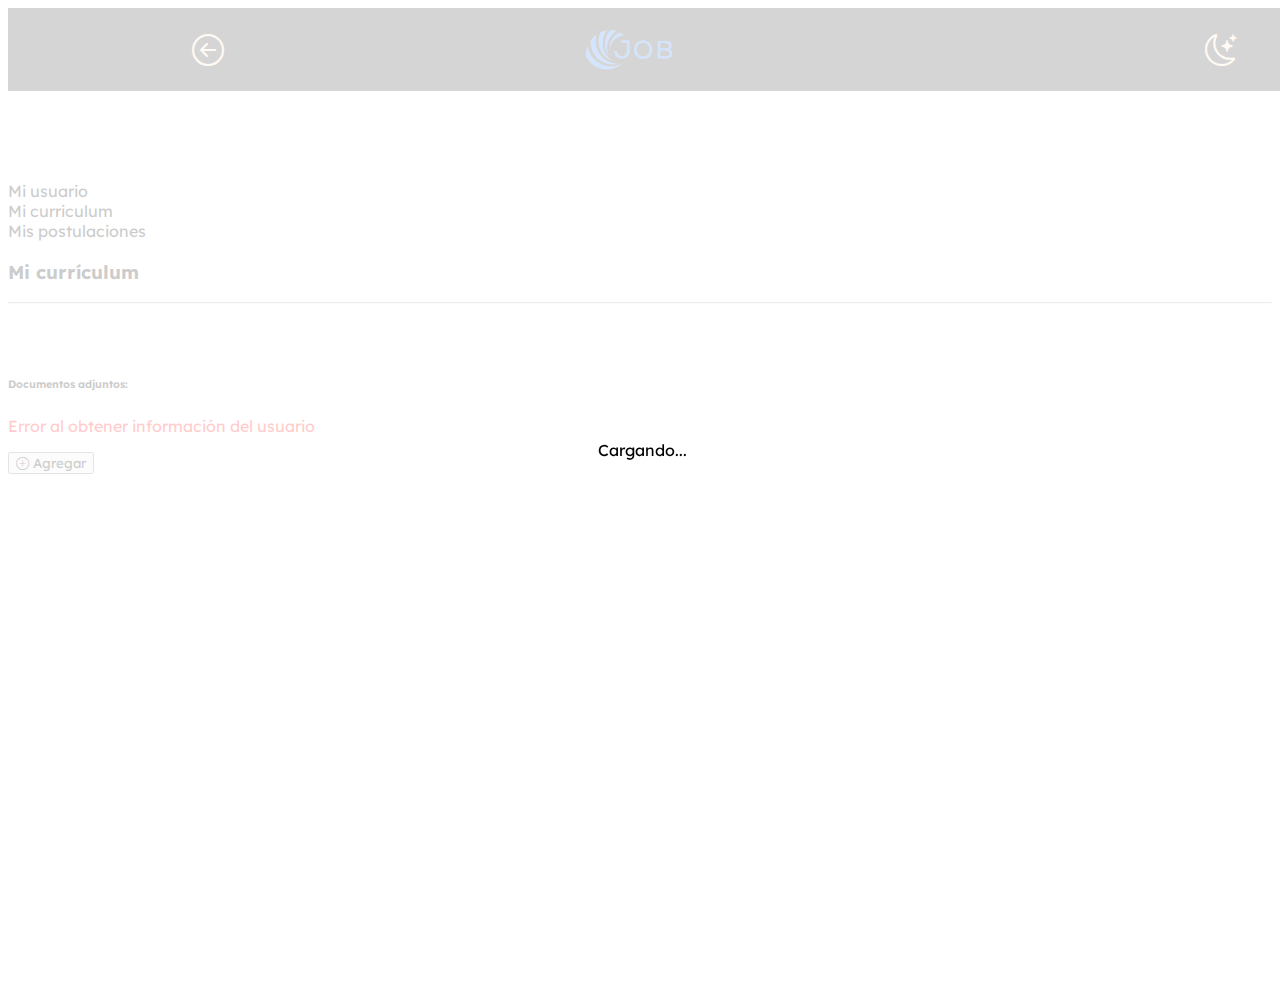
==== curriculum.html @ 1c1d722b "up" ====
<!DOCTYPE html>
<html lang="es" data-bs-theme="light">

<head>
    <meta charset="UTF-8">
    <meta name="viewport" content="width=device-width, initial-scale=1.0">
    <title>Document</title>
    <link href="https://cdn.jsdelivr.net/npm/bootstrap@5.3.2/dist/css/bootstrap.min.css" rel="stylesheet"
        integrity="sha384-T3c6CoIi6uLrA9TneNEoa7RxnatzjcDSCmG1MXxSR1GAsXEV/Dwwykc2MPK8M2HN" crossorigin="anonymous">

    <link rel="stylesheet" href="https://cdn.jsdelivr.net/npm/bootstrap-icons@1.11.2/font/bootstrap-icons.min.css">

    <link rel="stylesheet" href="./css/perfil.css">

    <link rel="preconnect" href="https://fonts.googleapis.com">
    <link rel="preconnect" href="https://fonts.gstatic.com" crossorigin>
    <link href="https://fonts.googleapis.com/css2?family=Lexend+Deca:wght@300&display=swap" rel="stylesheet">
    <style>
        * {
            font-family: 'Lexend Deca', sans-serif;
        }
    </style>

</head>

<body class="">

    <header>
        <i class="bi bi-arrow-left-circle fs-2" id="goHome"></i>
        <img src="assets/logo-job.png" alt="" id="logo-job">
        <i class="bi bi-moon-stars fs-5 text-white-50 pe-5" id="darkMode" style="position: relative; left: -35px;"></i>
    </header>


    <!-- SPINNER LOADER -->
    <div class="loader-container d-none">
        <div class="spinner-border" role="status">
            <span class="sr-only"></span>
        </div>
        <span style="margin-left: 5px;" id="message-spinner"> Actualizando...</span>
    </div>
    <!-- END - SPINNER LOADER -->

    <div class="container " style="margin-top: 90px;">

        <!-- BTN navv -->
        <div class="row">
            <div class="col d-flex justify-content-center align-items-center gap-2">
                <div class="btn btn-outline-primary " style="border-radius:  0 25px;" id="mi-perfil-page"> Mi usuario
                </div>
                <div class="btn btn-outline-primary active" style="border-radius:  0 25px;" id="mi-curriculum-page"> Mi
                    curriculum
                </div>
                <div class="btn btn-outline-primary" style="border-radius:  0 25px;" id="mi-postulaciones-page"> Mis
                    postulaciones
                </div>
            </div>
        </div>

        <div class="row mt-5" style="min-height: 80vh;">

            <!--COL 1 LIST CVS-->
            <div class="col-lg-6 col-12 p-3 text-center">

                <h3>Mi currículum</h3>
                <hr>
                <br>
                <br>

                <h6>Documentos adjuntos:</h6>

                <!-- Lista de documentos con íconos de eliminación -->
                <div class="list-group mb-5 mt-4 px-5 war" id="detallesUsuario">
                    <!-- Aca se agregan dinamicamente los cvs -->
                </div>


                <!-- MESSAGE INFORM REQUEST -->
                <div id="msg-inform-request" class="d-none text-center">
                    <p id="msg-inform-p"></p>
                </div>


                <!--[BTN Agregar curriculum]-->
                <button class="btn btn-success my-4" id="btn-agregarCv" onclick="agregarCurriculum()">
                    <i class="bi bi-plus-circle"></i>
                    Agregar
                </button>



                <input type="file" id="archivoInput" accept=".pdf" style="display: none;">
                <!--[BTN Agregar curriculum]-->

            </div>


            <!--COl 2 PREVIEW CV-->
            <div class="col-lg-6 col-12 d-flex justify-content-center " style="min-height: 350px;">
                <iframe src="https://docs.google.com/gview?url=${urlGuardada}&embedded=true"
                    style="width:90%; height: 80%;" frameborder="0" id="iframeShowPdf"></iframe>
            </div>



        </div>

    </div>

    <script src="https://cdn.jsdelivr.net/npm/bootstrap@5.3.2/dist/js/bootstrap.bundle.min.js"
        integrity="sha384-C6RzsynM9kWDrMNeT87bh95OGNyZPhcTNXj1NW7RuBCsyN/o0jlpcV8Qyq46cDfL" crossorigin="anonymous">
        </script>

    <script src="./js/curriculum.js"></script>
</body>

</html>
---- css/perfil.css ----
input {
    padding: 8px;
    margin-bottom: 16px;
    box-sizing: border-box;
    border-radius: 5px;
}

header {
    height: 7vh;
    background-color: #2d2f30;
    padding: 10px;
    top: 0;
    width: 100%;
    display: flex;
    justify-content: space-between;
    align-items: center;
}

header img {
    display: block;
    margin: 0 auto;
    /* Centra la imagen horizontalmente */
}

header i {
    position: absolute;
    left: 15%;
    font-size: 2rem;
    margin-right: 10px;
    color: bisque;
    cursor: pointer;
}

#img-user {
    max-height: 8rem;
    clip-path: circle();
}

#img-user:hover {
    cursor: pointer;
    filter: blur(5px);
}

#img-container {
    position: relative;
}

#icon-upload-img {
    position: absolute;
    bottom: -5%;
    left: 48%;
}

#draggable-dialog {
    position: absolute;
    top: 50%;
    left: 50%;
    transform: translate(-50%, -50%);
    cursor: move;
}

#drop-area {
    border: 2px dashed #ccc;
    padding: 20px;
    text-align: center;
    margin-top: 20px;
    cursor: pointer;
}

#logo-job {
    height: 3rem;
}

/* SPINNER LOADER */
.loader-container {
    position: fixed;
    top: 0;
    left: 0;
    width: 100%;
    height: 100%;
    background-color: rgba(255, 255, 255, 0.8);
    display: flex;
    justify-content: center;
    align-items: center;
    z-index: 1000;
}

/* Estilos para el modal delete*/
.modal {
    display: none;
    position: fixed;
    top: 0;
    left: 0;
    width: 100%;
    height: 100%;
    background-color: rgba(0, 0, 0, 0.5);
    justify-content: center;
    align-items: center;
}

.modal-content {
    height: fit-content;
    width: 100%;
    background-color: whitesmoke;
    padding: 2rem;
    border-radius: 5px;
    text-align: center;
}

/* Estilos para el botón de confirmar y cancelar */
.modal-btn {
    border-radius: 2rem;
    margin: 0 10px;
    padding: 10px 20px;
    cursor: pointer;
}

input {
    border: 1px solid rgba(0, 0, 0, 0.393) !important;
}


/*/*/
#titulo-empresa {
    font-weight: 600;
    font-size: 14px;
    line-height: 20px;
    margin: 0px 3px 0px 0px;
    text-overflow: ellipsis;
    overflow: hidden;
    white-space: nowrap;
}

#fecha-publicacion {
    font-weight: 600;
    font-size: 12px;
    line-height: 16px;
}

.card-title {
    display: flex;
    flex-direction: row;
    font-weight: 600;
    font-size: 16px;
    line-height: 20px;
    transition: all 0.3s ease-in-out 0s;
    margin-bottom: 0px;
}

.card-text {
    font-weight: 400;
    font-size: 14px;
    line-height: 20px;
    display: -webkit-box;
    -webkit-line-clamp: 3;
    /* Número de líneas que deseas mostrar */
    -webkit-box-orient: vertical;
    overflow: hidden;
}

.card {
    border-left: 5px solid #ffa171;
    transition: all 0.1s linear;
    opacity: .8;
}

.card:hover {
    cursor: pointer;
    box-shadow: 3px 0 8px 3px rgba(0, 0, 0, 0.200);
    border-left: 7px solid #ff652b;
    opacity: 1;
    background-color: rgba(234, 209, 179, 0.3);
}
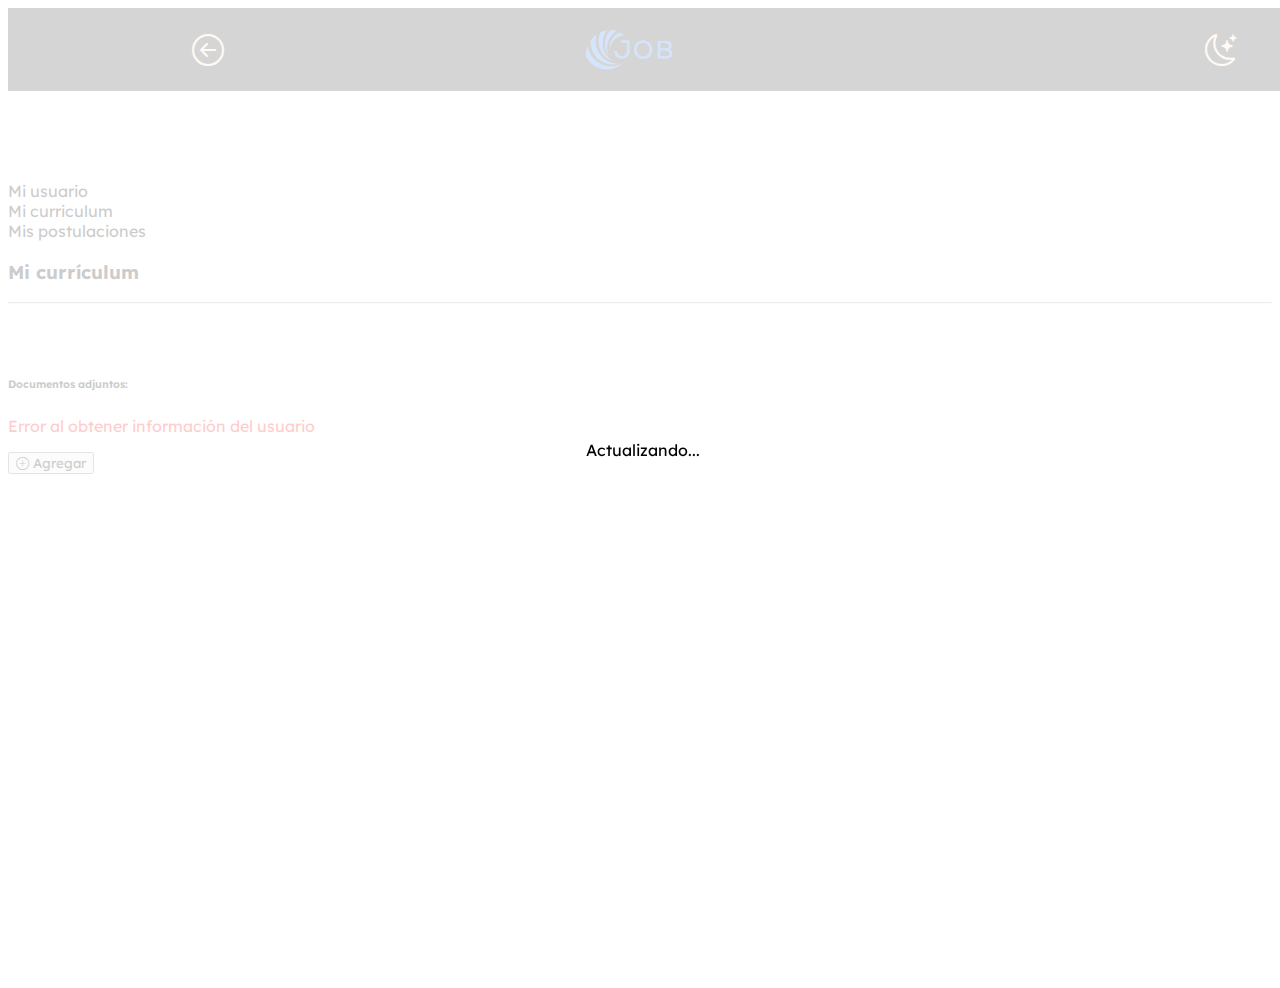
==== commit 85ea47e7: "change spinner" ====
--- a/curriculum.html
+++ b/curriculum.html
@@ -111,7 +111,7 @@
         integrity="sha384-C6RzsynM9kWDrMNeT87bh95OGNyZPhcTNXj1NW7RuBCsyN/o0jlpcV8Qyq46cDfL" crossorigin="anonymous">
         </script>
 
-    <script src="./js/curriculum.js"></script>
+    <script type="module"  src="./js/curriculum.js"></script>
 </body>
 
 </html>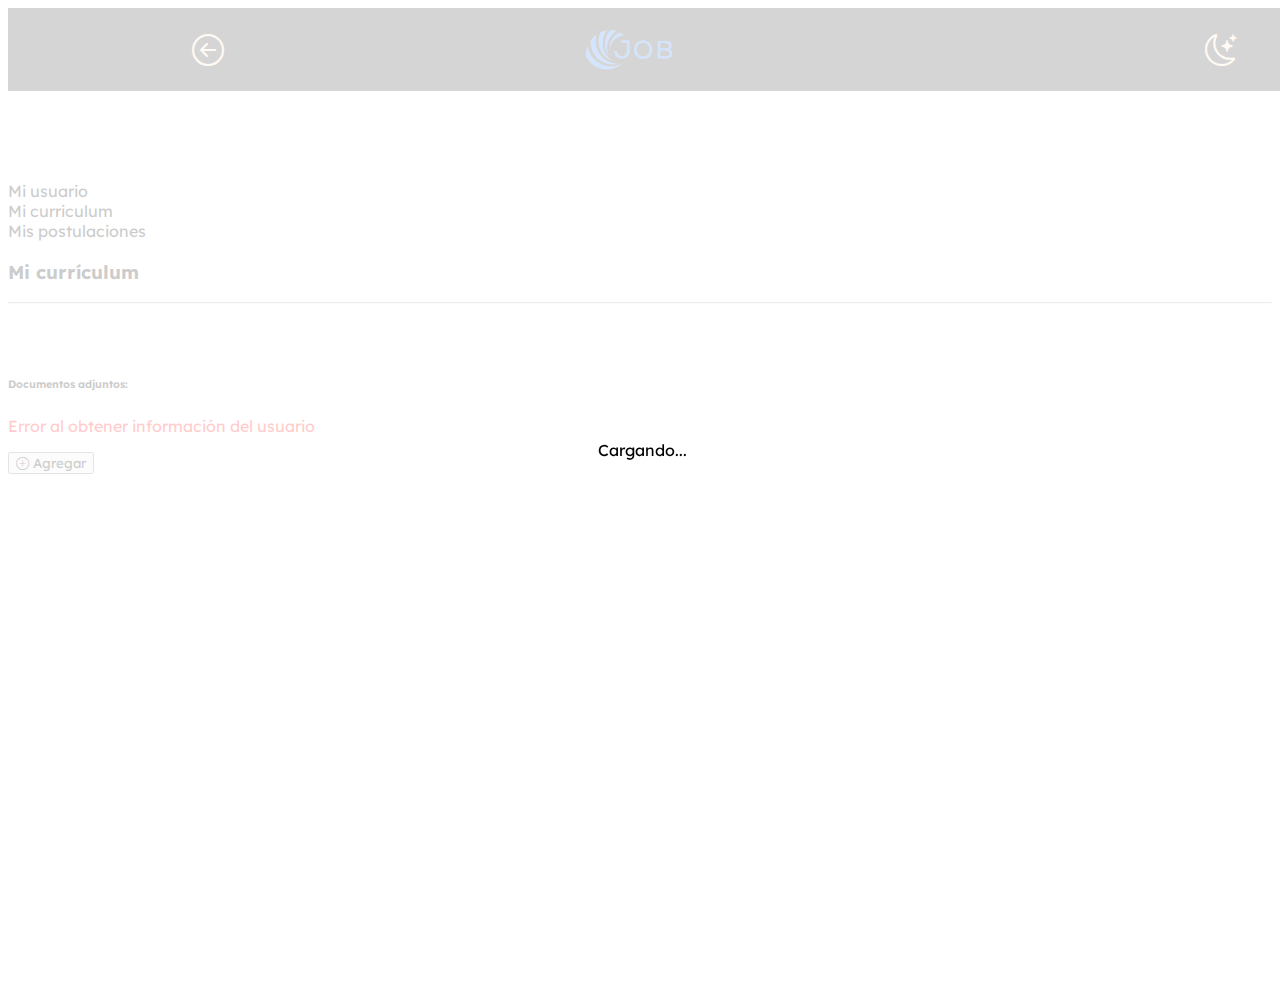
==== commit fccc550f: "changes donwload pdf" ====
--- a/curriculum.html
+++ b/curriculum.html
@@ -82,7 +82,7 @@
 
 
                 <!--[BTN Agregar curriculum]-->
-                <button class="btn btn-success my-4" id="btn-agregarCv" onclick="agregarCurriculum()">
+                <button class="btn btn-success my-4" id="btn-agregarCv" >
                     <i class="bi bi-plus-circle"></i>
                     Agregar
                 </button>
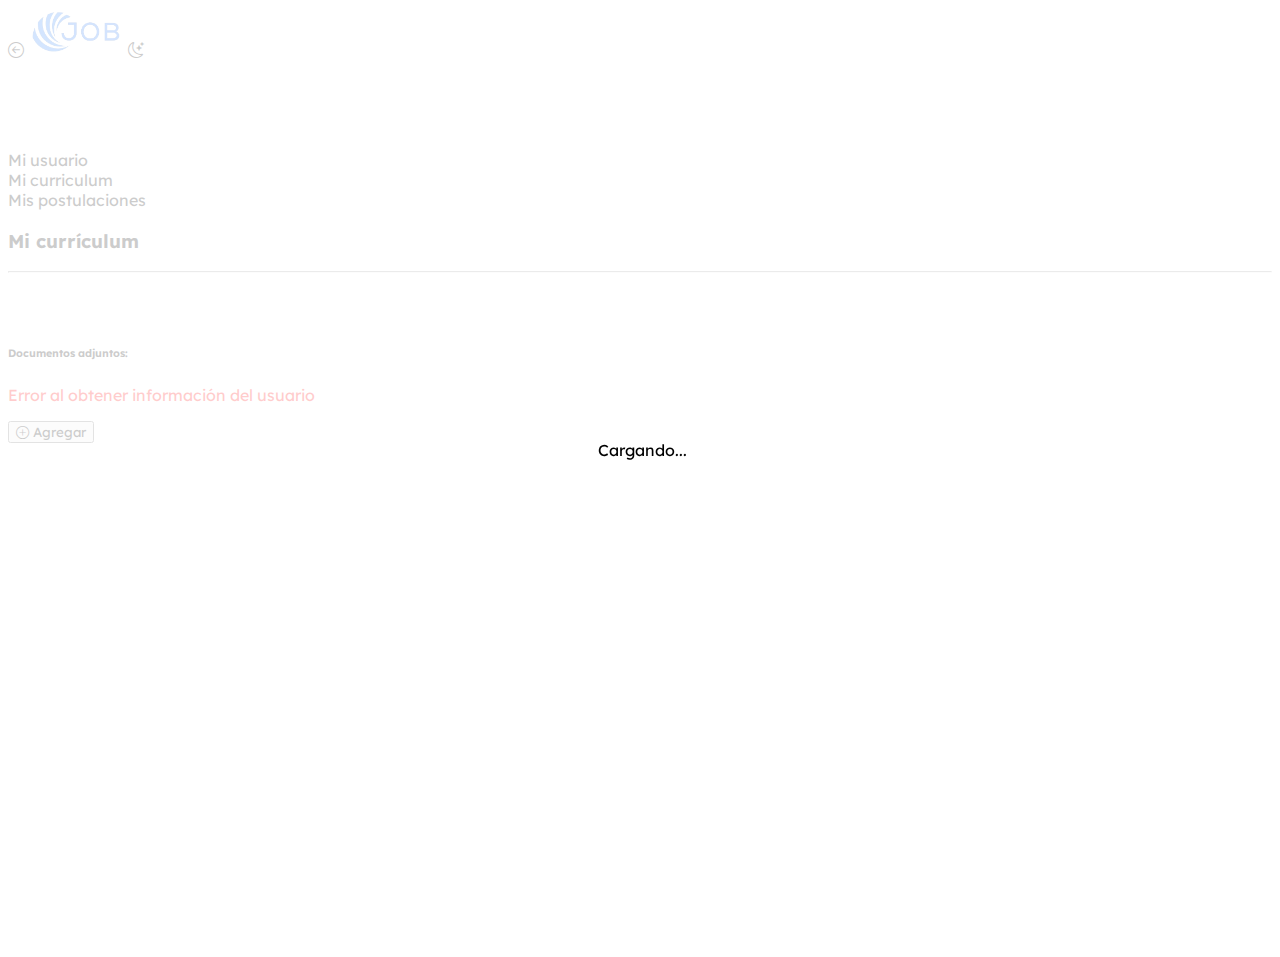
==== commit 6635b43c: "cambios" ====
--- a/curriculum.html
+++ b/curriculum.html
@@ -19,16 +19,17 @@
         * {
             font-family: 'Lexend Deca', sans-serif;
         }
+        
     </style>
 
 </head>
 
 <body class="">
 
-    <header>
-        <i class="bi bi-arrow-left-circle fs-2" id="goHome"></i>
-        <img src="assets/logo-job.png" alt="" id="logo-job">
-        <i class="bi bi-moon-stars fs-5 text-white-50 pe-5" id="darkMode" style="position: relative; left: -35px;"></i>
+    <header class="d-flex justify-content-between align-items-center p-2 bg-dark">
+        <i class="bi bi-arrow-left-circle fs-3 text-white ms-lg-5 ms-2" id="goHome"></i>
+        <img src="assets/logo-job.png" alt="" id="logo-job" class="img-fluid">
+        <i class="bi bi-moon-stars fs-5 text-white-50 me-lg-5 me-2" id="darkMode"></i>
     </header>
 
 
@@ -44,18 +45,16 @@
     <div class="container " style="margin-top: 90px;">
 
         <!-- BTN navv -->
-        <div class="row">
-            <div class="col d-flex justify-content-center align-items-center gap-2">
-                <div class="btn btn-outline-primary " style="border-radius:  0 25px;" id="mi-perfil-page"> Mi usuario
+            <div class="d-flex flex-wrap justify-content-center align-items-center gap-2" id="btns-navigation">
+                <div class="btn btn-outline-primary " style="border-radius: 25px; min-width: 150px;"id="mi-perfil-page"> Mi usuario
                 </div>
-                <div class="btn btn-outline-primary active" style="border-radius:  0 25px;" id="mi-curriculum-page"> Mi
+                <div class="btn btn-outline-primary active" style="border-radius: 25px; min-width: 150px;" id="mi-curriculum-page"> Mi
                     curriculum
                 </div>
-                <div class="btn btn-outline-primary" style="border-radius:  0 25px;" id="mi-postulaciones-page"> Mis
+                <div class="btn btn-outline-primary" style="border-radius: 25px; min-width: 150px;" id="mi-postulaciones-page"> Mis
                     postulaciones
                 </div>
             </div>
-        </div>
 
         <div class="row mt-5" style="min-height: 80vh;">
 
--- a/css/perfil.css
+++ b/css/perfil.css
@@ -5,31 +5,7 @@
     border-radius: 5px;
 }
 
-header {
-    height: 7vh;
-    background-color: #2d2f30;
-    padding: 10px;
-    top: 0;
-    width: 100%;
-    display: flex;
-    justify-content: space-between;
-    align-items: center;
-}
 
-header img {
-    display: block;
-    margin: 0 auto;
-    /* Centra la imagen horizontalmente */
-}
-
-header i {
-    position: absolute;
-    left: 15%;
-    font-size: 2rem;
-    margin-right: 10px;
-    color: bisque;
-    cursor: pointer;
-}
 
 #img-user {
     max-height: 8rem;
